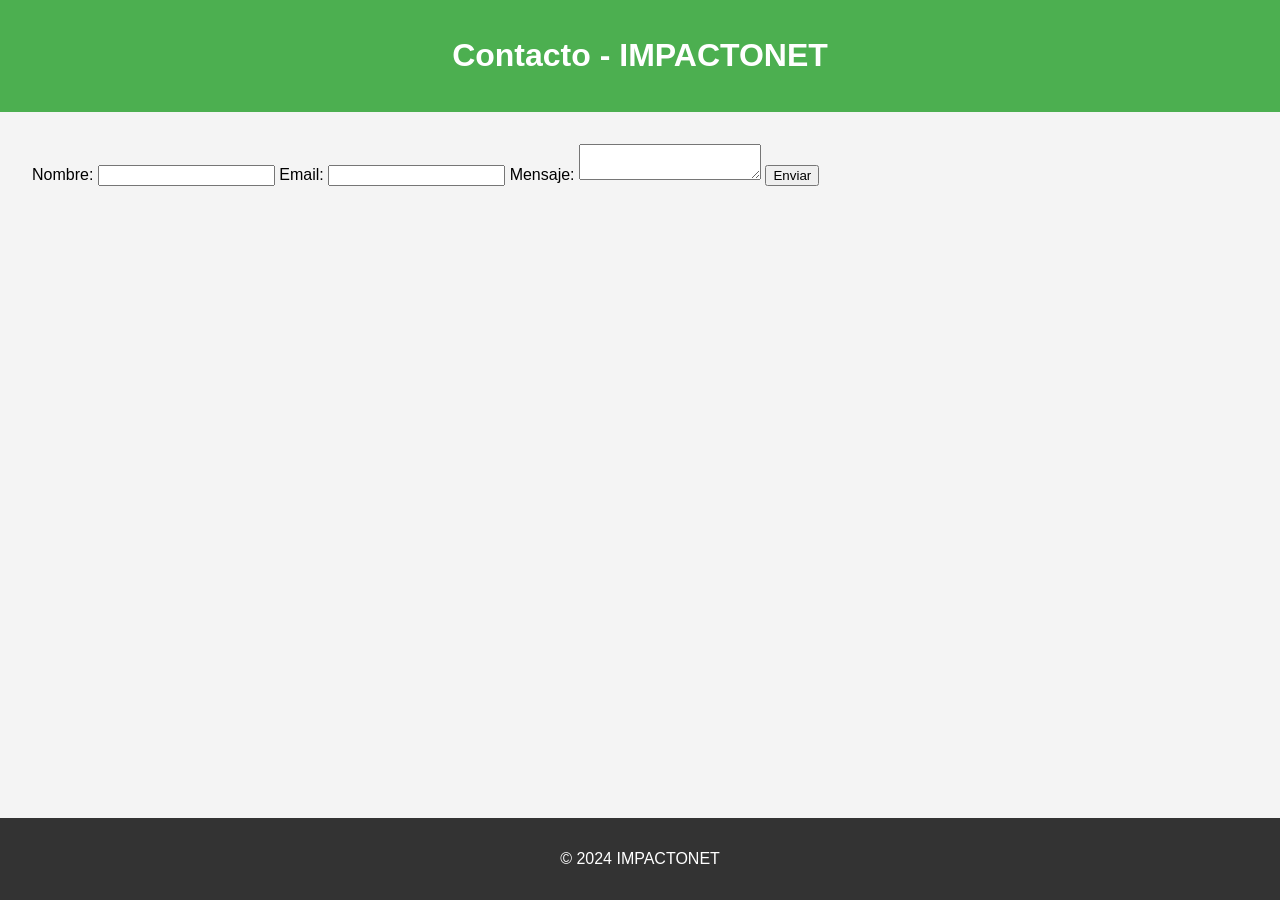
==== contact.html @ 70849692 "conexion2" ====
<!DOCTYPE html>
<html lang="es">
<head>
    <meta charset="UTF-8">
    <meta name="viewport" content="width=device-width, initial-scale=1.0">
    <title>Contacto - IMPACTONET</title>
    <link rel="stylesheet" href="css/styles.css">
</head>
<body>
    <header>
        <h1>Contacto - IMPACTONET</h1>
    </header>
    <main>
        <form id="contact-form">
            <label for="name">Nombre:</label>
            <input type="text" id="name" name="name" required>
            <label for="email">Email:</label>
            <input type="email" id="email" name="email" required>
            <label for="message">Mensaje:</label>
            <textarea id="message" name="message" required></textarea>
            <button type="submit" id="submit-button">Enviar</button>
        </form>
    </main>
    <footer>
        <p>&copy; 2024 IMPACTONET</p>
    </footer>
</body>
</html>
---- css/styles.css ----
body {
    font-family: Arial, sans-serif;
    margin: 0;
    padding: 0;
    background-color: #f4f4f4;
}

header {
    background-color: #4CAF50;
    color: white;
    padding: 1em 0;
    text-align: center;
}

main {
    padding: 2em;
}

.plan {
    background-color: white;
    margin: 1em 0;
    padding: 1em;
    border-radius: 8px;
    box-shadow: 0 0 10px rgba(0, 0, 0, 0.1);
}

.bandwidth {
    font-size: 1.5em;
    margin-top: 0;
}

.plan-image {
    width: 100%;
    height: auto;
    margin: 1em 0;
}

.description {
    font-size: 1.2em;
}

.quote-button {
    background-color: #4CAF50;
    color: white;
    border: none;
    padding: 0.5em 1em;
    font-size: 1em;
    cursor: pointer;
    border-radius: 4px;
}

.quote-button:hover {
    background-color: #45a049;
}

footer {
    background-color: #333;
    color: white;
    text-align: center;
    padding: 1em 0;
    position: fixed;
    width: 100%;
    bottom: 0;
}
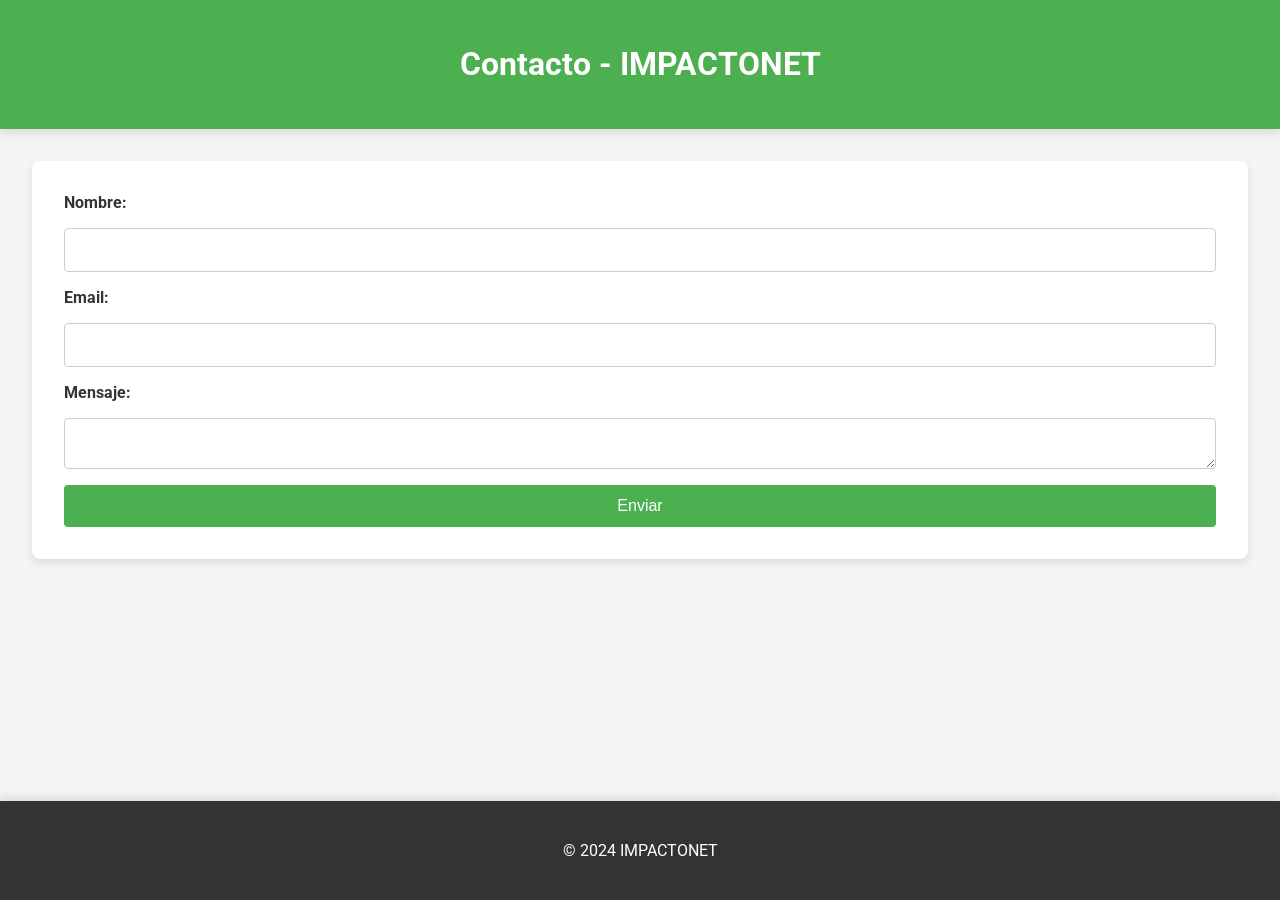
==== commit bc2058f2: "disenio" ====
--- a/contact.html
+++ b/contact.html
@@ -4,6 +4,7 @@
     <meta charset="UTF-8">
     <meta name="viewport" content="width=device-width, initial-scale=1.0">
     <title>Contacto - IMPACTONET</title>
+    <link rel="stylesheet" href="https://fonts.googleapis.com/css2?family=Roboto:wght@400;700&display=swap">
     <link rel="stylesheet" href="css/styles.css">
 </head>
 <body>
--- a/css/styles.css
+++ b/css/styles.css
@@ -1,15 +1,17 @@
 body {
-    font-family: Arial, sans-serif;
+    font-family: 'Roboto', sans-serif;
     margin: 0;
     padding: 0;
     background-color: #f4f4f4;
+    color: #333;
 }
 
 header {
     background-color: #4CAF50;
     color: white;
-    padding: 1em 0;
+    padding: 1.5em 0;
     text-align: center;
+    box-shadow: 0 4px 8px rgba(0, 0, 0, 0.1);
 }
 
 main {
@@ -19,34 +21,44 @@
 .plan {
     background-color: white;
     margin: 1em 0;
-    padding: 1em;
+    padding: 1.5em;
     border-radius: 8px;
-    box-shadow: 0 0 10px rgba(0, 0, 0, 0.1);
+    box-shadow: 0 4px 8px rgba(0, 0, 0, 0.1);
+    transition: transform 0.3s ease-in-out;
+}
+
+.plan:hover {
+    transform: translateY(-10px);
 }
 
 .bandwidth {
     font-size: 1.5em;
     margin-top: 0;
+    color: #4CAF50;
 }
 
 .plan-image {
     width: 100%;
     height: auto;
     margin: 1em 0;
+    border-radius: 8px;
 }
 
 .description {
     font-size: 1.2em;
+    margin-bottom: 1em;
 }
 
 .quote-button {
     background-color: #4CAF50;
     color: white;
     border: none;
-    padding: 0.5em 1em;
+    padding: 0.75em 1.5em;
     font-size: 1em;
     cursor: pointer;
     border-radius: 4px;
+    text-decoration: none;
+    transition: background-color 0.3s ease-in-out;
 }
 
 .quote-button:hover {
@@ -57,8 +69,48 @@
     background-color: #333;
     color: white;
     text-align: center;
-    padding: 1em 0;
+    padding: 1.5em 0;
     position: fixed;
     width: 100%;
     bottom: 0;
+    box-shadow: 0 -4px 8px rgba(0, 0, 0, 0.1);
 }
+
+form {
+    display: flex;
+    flex-direction: column;
+    gap: 1em;
+    background-color: white;
+    padding: 2em;
+    border-radius: 8px;
+    box-shadow: 0 4px 8px rgba(0, 0, 0, 0.1);
+}
+
+label {
+    font-weight: bold;
+    color: #333;
+}
+
+input, textarea {
+    padding: 0.75em;
+    border: 1px solid #ccc;
+    border-radius: 4px;
+    font-size: 1em;
+    width: 100%;
+    box-sizing: border-box;
+}
+
+button {
+    background-color: #4CAF50;
+    color: white;
+    border: none;
+    padding: 0.75em 1.5em;
+    font-size: 1em;
+    cursor: pointer;
+    border-radius: 4px;
+    transition: background-color 0.3s ease-in-out;
+}
+
+button:hover {
+    background-color: #45a049;
+}
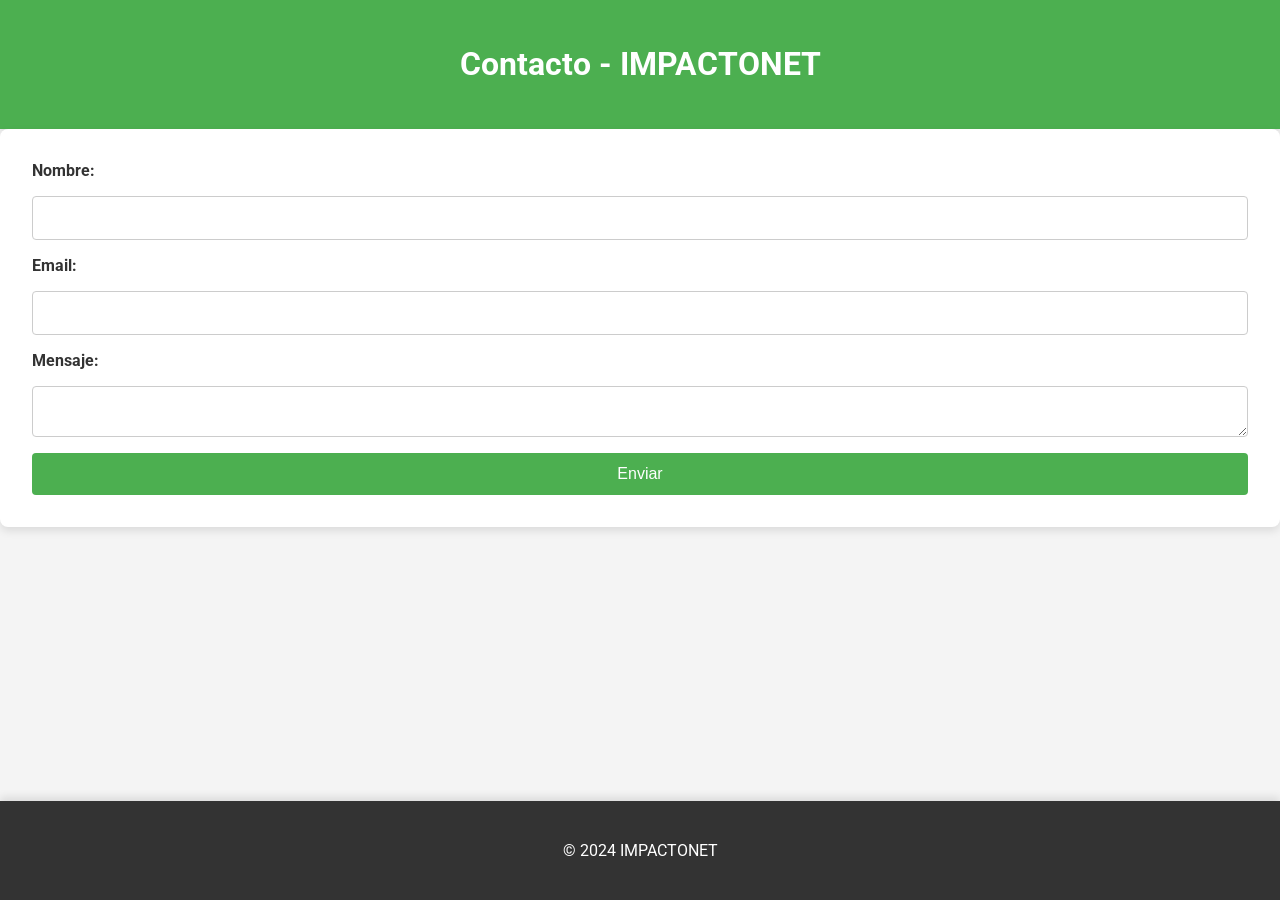
==== commit a9d2cf55: "disenio3" ====
--- a/contact.html
+++ b/contact.html
@@ -11,7 +11,7 @@
     <header>
         <h1>Contacto - IMPACTONET</h1>
     </header>
-    <main>
+    <section>
         <form id="contact-form">
             <label for="name">Nombre:</label>
             <input type="text" id="name" name="name" required>
@@ -21,7 +21,7 @@
             <textarea id="message" name="message" required></textarea>
             <button type="submit" id="submit-button">Enviar</button>
         </form>
-    </main>
+    </section>
     <footer>
         <p>&copy; 2024 IMPACTONET</p>
     </footer>
--- a/css/styles.css
+++ b/css/styles.css
@@ -18,13 +18,21 @@
     padding: 2em;
 }
 
+.plan-container {
+    display: flex;
+    justify-content: space-between;
+    flex-wrap: wrap; /* Allows cards to wrap onto the next line on smaller screens */
+    gap: 1.5em; /* Space between cards */
+}
+
 .plan {
     background-color: white;
-    margin: 1em 0;
     padding: 1.5em;
     border-radius: 8px;
     box-shadow: 0 4px 8px rgba(0, 0, 0, 0.1);
+    flex: 1 1 calc(33% - 1.5em); /* Adjust the width of each card */
     transition: transform 0.3s ease-in-out;
+    max-width: 300px; /* Limit the width of each card */
 }
 
 .plan:hover {
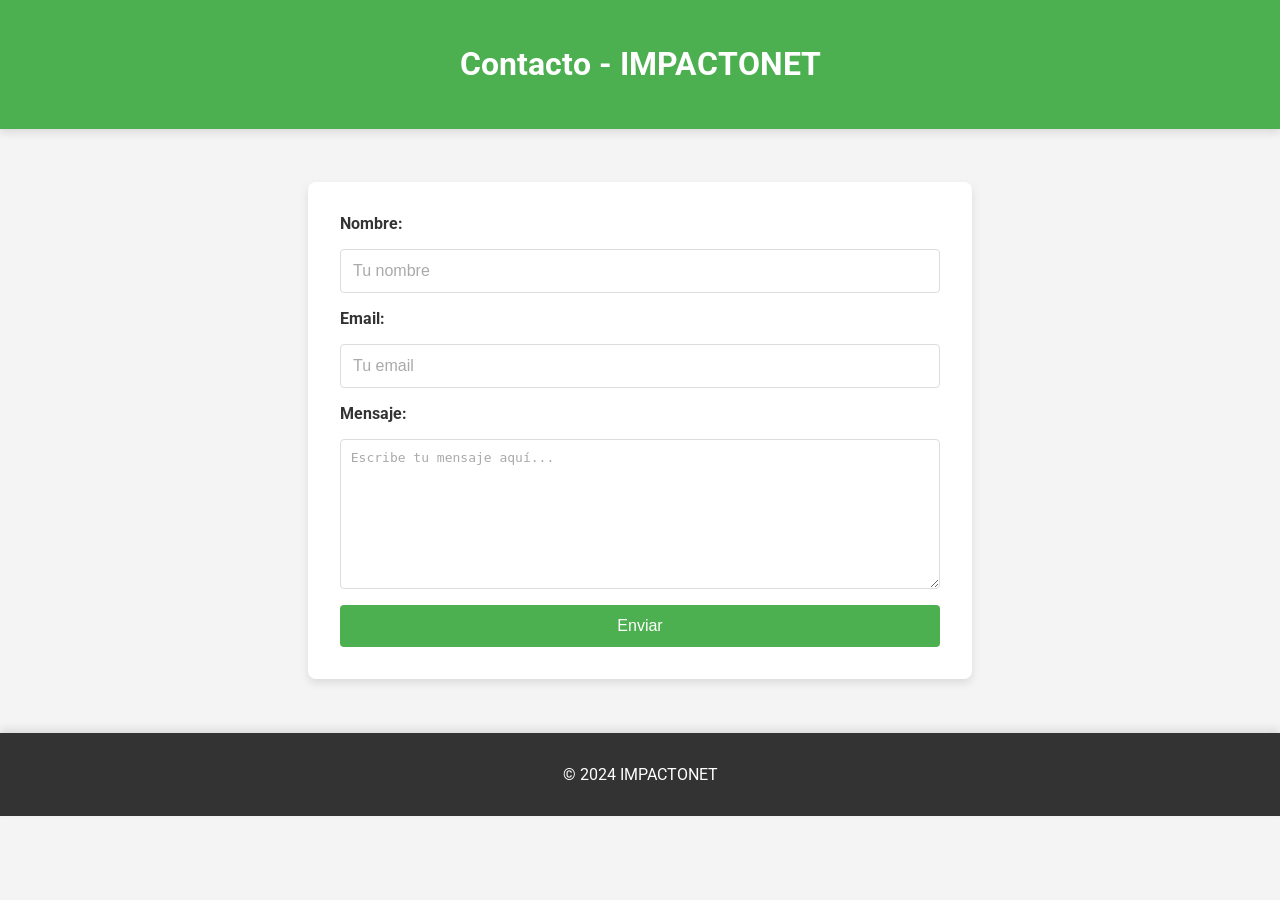
==== commit f682bbe1: "diseni4" ====
--- a/contact.html
+++ b/contact.html
@@ -5,23 +5,28 @@
     <meta name="viewport" content="width=device-width, initial-scale=1.0">
     <title>Contacto - IMPACTONET</title>
     <link rel="stylesheet" href="https://fonts.googleapis.com/css2?family=Roboto:wght@400;700&display=swap">
-    <link rel="stylesheet" href="css/styles.css">
+    <link rel="stylesheet" href="css/styleContact.css">
 </head>
 <body>
     <header>
         <h1>Contacto - IMPACTONET</h1>
     </header>
-    <section>
-        <form id="contact-form">
-            <label for="name">Nombre:</label>
-            <input type="text" id="name" name="name" required>
-            <label for="email">Email:</label>
-            <input type="email" id="email" name="email" required>
-            <label for="message">Mensaje:</label>
-            <textarea id="message" name="message" required></textarea>
-            <button type="submit" id="submit-button">Enviar</button>
-        </form>
-    </section>
+    <main>
+        <div class="form-container">
+            <form id="contact-form">
+                <label for="name">Nombre:</label>
+                <input type="text" id="name" name="name" placeholder="Tu nombre" required>
+                
+                <label for="email">Email:</label>
+                <input type="email" id="email" name="email" placeholder="Tu email" required>
+                
+                <label for="message">Mensaje:</label>
+                <textarea id="message" name="message" placeholder="Escribe tu mensaje aquí..." required></textarea>
+                
+                <button type="submit" id="submit-button">Enviar</button>
+            </form>
+        </div>
+    </main>
     <footer>
         <p>&copy; 2024 IMPACTONET</p>
     </footer>
--- a/css/styleContact.css
+++ b/css/styleContact.css
@@ -0,0 +1,97 @@
+/* General Styles */
+body {
+    font-family: 'Roboto', sans-serif;
+    margin: 0;
+    padding: 0;
+    background-color: #f4f4f4;
+    color: #333;
+}
+
+header {
+    background-color: #4CAF50;
+    color: white;
+    padding: 1.5em 0;
+    text-align: center;
+    box-shadow: 0 4px 8px rgba(0, 0, 0, 0.1);
+}
+
+main {
+    padding: 2em;
+    display: flex;
+    justify-content: center;
+    align-items: center;
+    min-height: 60vh;
+}
+
+.form-container {
+    background-color: white;
+    padding: 2em;
+    border-radius: 8px;
+    box-shadow: 0 4px 8px rgba(0, 0, 0, 0.1);
+    width: 100%;
+    max-width: 600px;
+}
+
+form {
+    display: flex;
+    flex-direction: column;
+    gap: 1em;
+}
+
+label {
+    font-weight: 700;
+    color: #333;
+}
+
+input, textarea {
+    padding: 0.75em;
+    border: 1px solid #ddd;
+    border-radius: 4px;
+    font-size: 1em;
+    width: 100%;
+    box-sizing: border-box;
+}
+
+input::placeholder, textarea::placeholder {
+    color: #aaa;
+}
+
+textarea {
+    resize: vertical;
+    min-height: 150px;
+}
+
+button {
+    background-color: #4CAF50;
+    color: white;
+    border: none;
+    padding: 0.75em 1.5em;
+    font-size: 1em;
+    cursor: pointer;
+    border-radius: 4px;
+    transition: background-color 0.3s ease-in-out;
+}
+
+button:hover {
+    background-color: #45a049;
+}
+
+footer {
+    background-color: #333;
+    color: white;
+    text-align: center;
+    padding: 1em 0;
+    box-shadow: 0 -4px 8px rgba(0, 0, 0, 0.1);
+}
+
+/* Media Queries for Responsiveness */
+
+@media (max-width: 768px) {
+    .form-container {
+        padding: 1.5em;
+    }
+
+    input, textarea {
+        font-size: 0.9em;
+    }
+}
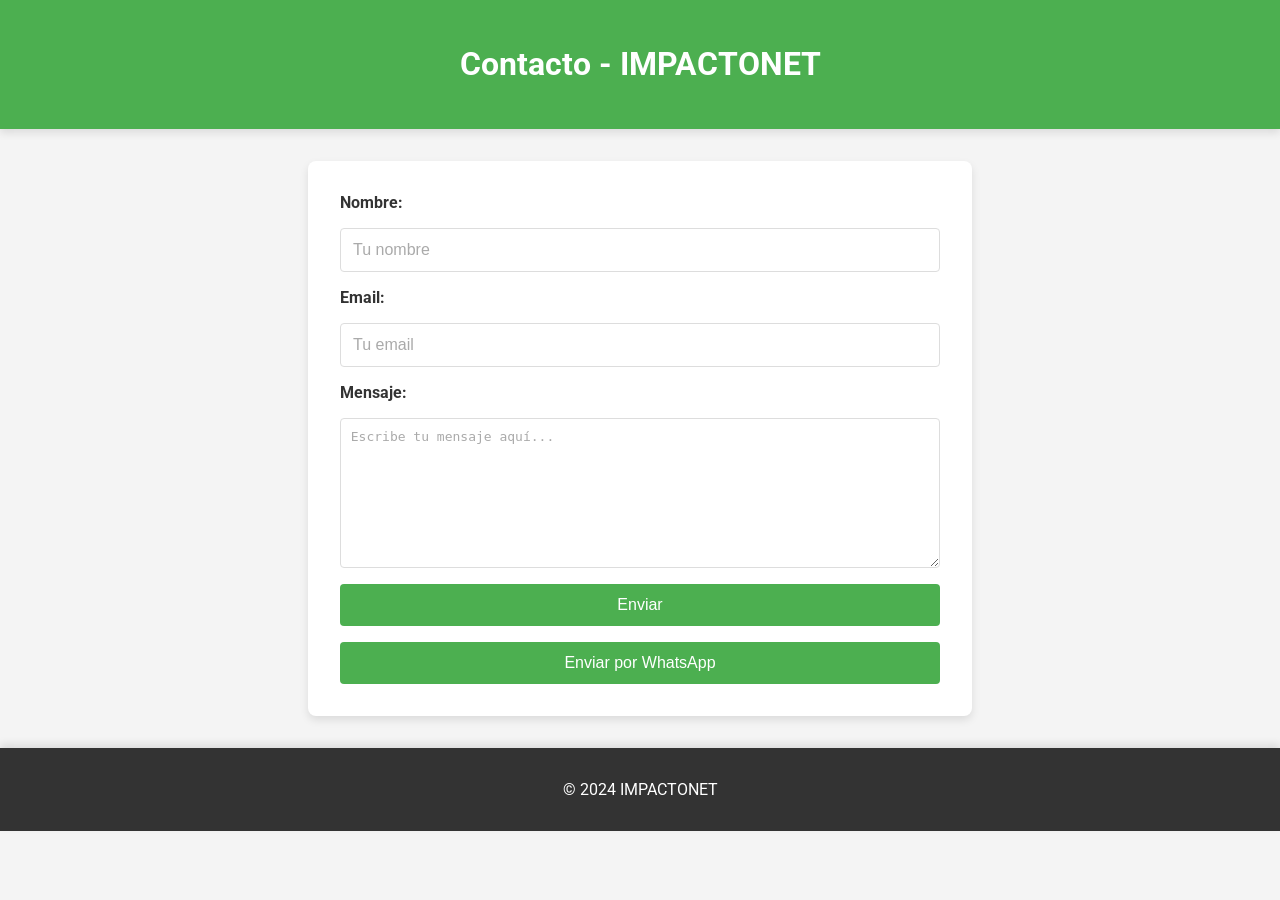
==== commit 119d9ef6: "update button whatapp in contact apart" ====
--- a/contact.html
+++ b/contact.html
@@ -24,11 +24,34 @@
                 <textarea id="message" name="message" placeholder="Escribe tu mensaje aquí..." required></textarea>
                 
                 <button type="submit" id="submit-button">Enviar</button>
+                <button type="button" id="whatsapp-button" class="whatsapp-button">Enviar por WhatsApp</button>
             </form>
         </div>
     </main>
     <footer>
         <p>&copy; 2024 IMPACTONET</p>
     </footer>
+
+    <script>
+        document.addEventListener('DOMContentLoaded', function() {
+            const form = document.getElementById('contact-form');
+            const whatsappButton = document.getElementById('whatsapp-button');
+
+            whatsappButton.addEventListener('click', function() {
+                // Obtener los valores del formulario
+                const name = encodeURIComponent(form.elements['name'].value);
+                const email = encodeURIComponent(form.elements['email'].value);
+                const message = encodeURIComponent(form.elements['message'].value);
+
+                // Construir el enlace de WhatsApp
+                const phoneNumber = '593958870928'; // Número de WhatsApp
+                const text = `Nombre: ${name}%0AEmail: ${email}%0AMensaje: ${message}`;
+                const whatsappUrl = `https://api.whatsapp.com/send?phone=${phoneNumber}&text=${text}`;
+
+                // Abrir enlace de WhatsApp en una nueva ventana
+                window.open(whatsappUrl, '_blank');
+            });
+        });
+    </script>
 </body>
 </html>
